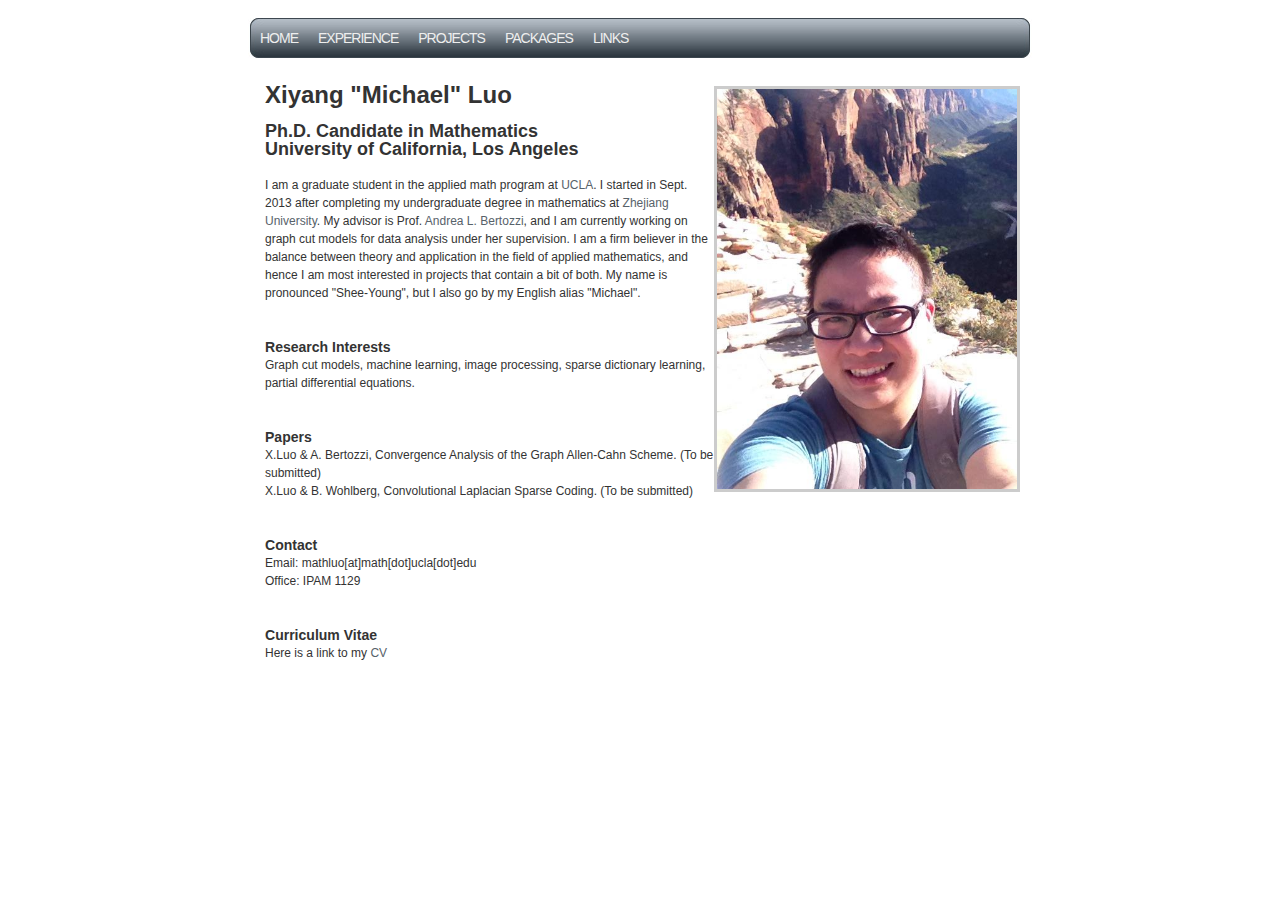
==== index.html @ d3d5af82 "first" ====
<!DOCTYPE html PUBLIC "-//W3C//DTD XHTML 1.0 Strict//EN" "http://www.w3.org/TR/xhtml1/DTD/xhtml1-strict.dtd">
<html xmlns="http://www.w3.org/1999/xhtml">
<head>
<title>Xiyang Luo's Home Page</title>
<meta http-equiv="Content-Language" content="English" />
<meta http-equiv="Content-Type" content="text/html; charset=UTF-8" />
<link rel="stylesheet" type="text/css" href="style.css" media="screen" />
</head>
<body>

<div id="wrap">

<br>
<div id="menu">
<ul>
<li><a href="index.html">Home</a></li>
<li><a href="experience.html">Experience</a></li>
<li><a href="Projects">Projects</a></li>
<li><a href="packages">Packages</a></li>
<li><a href="#">Links</a></li>
</ul>
</div>

<div id="content">
<div class="center"> 
<br>
 <div style=" margin-left: 5px; " id="header_layer">
 <img src="images/xiyang.jpg" alt="Example pic" style="border: 3px solid #ccc; width: 300px;  float: right;" />	
<h1>Xiyang "Michael" Luo</a></h1>
<br>
<h2><dd> Ph.D. Candidate in Mathematics </dl></h2>
<dd><h2>University of California, Los Angeles</h2></dl>	
<br>

<div class="articles">

I am a graduate student in the applied math program at <a href = "https://www.math.ucla.edu/" target="_blank">UCLA</a>. I started in Sept. 2013 after completing my undergraduate degree in mathematics at <a href = "http://www.math.zju.edu.cn/webpagenew/en/" target="_blank">Zhejiang University</a>.  My advisor is Prof.<a href = "http://www.math.ucla.edu/~bertozzi/"target="_blank"> Andrea L. Bertozzi</a>, and I am currently working on graph cut models for data analysis under her supervision. I am a firm believer in the balance between theory and application in the field of applied mathematics, and hence I am most interested in projects that contain a bit of both. My name is pronounced "Shee-Young", but I also go by my English alias "Michael". 
</div>

<br>
<br>
<h3>Research Interests</h3>
<div class="articles">
Graph cut models, machine learning, image processing, sparse dictionary learning, partial differential equations. 
</div>


<br>
<br>
<h3>Papers</h3>
<div class="articles">
<p>X.Luo &amp A. Bertozzi, Convergence Analysis of the Graph Allen-Cahn Scheme. (To be submitted)</p>
<p>X.Luo &amp B. Wohlberg, Convolutional Laplacian Sparse Coding. (To be submitted)</p>
</div>

<br>
<br>
<h3>Contact</h3>
<div class="articles">
<p>Email: mathluo[at]math[dot]ucla[dot]edu</p>
<p>Office: IPAM 1129</p>
</div>

<br>
<br>
<h3>Curriculum Vitae</h3>
<div class="articles">
<p>Here is a link to my <a href = "images/Resume_Lite.pdf" target="_blank">CV</a></p>
</div>

<div style="clear: both;"> </div>
</div>

</div>
</body>
</html>
---- style.css ----
* {
    padding: 0;
    margin: 0;
} 

body {
background: #fff;
font-family: Verdana, Arial, Helvetica, sans-serif;
font-size: 12px;
line-height: 18px;
color: #333333;;
}

img { border: none; }
a { color: #57626a; text-decoration: none; }
a:hover { text-decoration: underline; color : #000; }

#wrap {
margin: 0 auto;
width: 800px;
}

#header { 
padding: 10px 0 20px 0;
}
#header h1 {
font-size: 26px;
font-weight: 100;
letter-spacing: -3px;
padding: 12px 0 5px 10px;
}
#header h1 a {
color: #57626a;
text-decoration: none;
}
#header h1 a:hover {
color: #57626a;
text-decoration: none;
}
#header h2 {
color: #ccc;
font-size: 15px;
font-weight: 100;
padding: 0 0 0 11px;
letter-spacing: -1px;
line-height: 12px;
}

#menu {
height: 40px;
line-height: 40px;
background: #57626a url(images/menu.jpg) no-repeat;
text-transform: uppercase;
}
#menu ul {
padding-left: 10px;
list-style-type: none;
}
#menu ul li {
display: block;
float: left;
}
#menu ul li a {
color: #eee;
padding: 0 10px;
text-decoration: none;
font-weight: 100;
font-size: 14px;
letter-spacing: -1px;
}
#menu ul li a:hover {
color: #eee;
text-decoration: underline;
}

#content {
padding: 10px 20px;
}

.right {
width: 568px;
float: right;
text-align: justify;
}
.right h2 {
color: #FF4800;
font-size: 20px;
letter-spacing: -3px;
font-weight: 100;
padding : 10px 0 15px 0;
}

.left {
width: 150px;
float: left;
padding: 10px;
border-right: 1px solid #bbb;
font-size: 12px;
}
.left ul {
list-style-type: square;
padding: 5px 10px 10px 20px;
color: #57626a;
}
.left h2 {
height: 30px;
font-size: 14px;
color: #666;
line-height: 30px;
font-weight: 600;
}
.left a { text-decoration: none }

#footer {
background: #eee;
border-top: 3px solid #57626a;
margin-top: 20px;
text-align: center;
color: #333;
font-size: 11px;
padding: 10px;
}
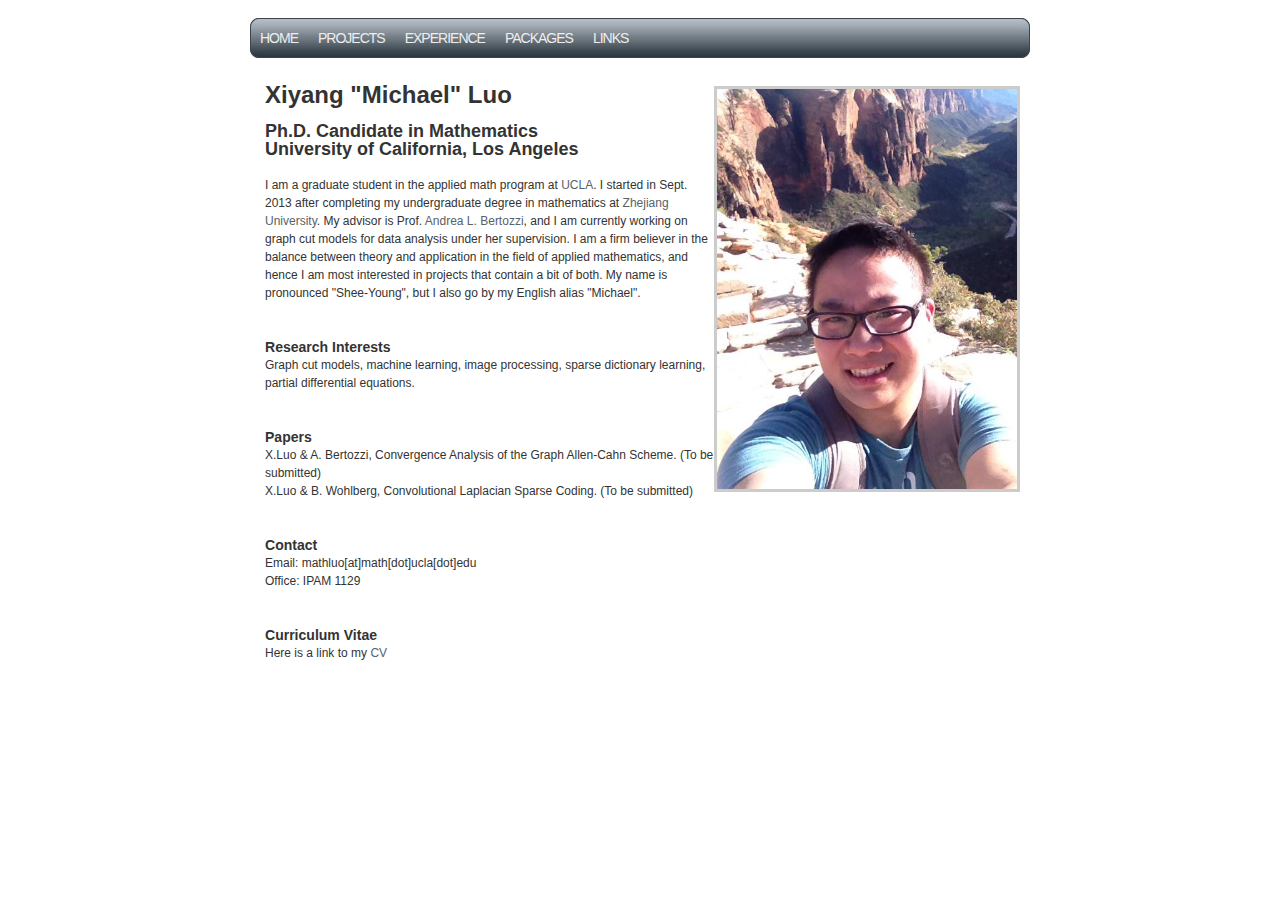
==== commit 2e437fcf: "foo" ====
--- a/index.html
+++ b/index.html
@@ -14,9 +14,9 @@
 <div id="menu">
 <ul>
 <li><a href="index.html">Home</a></li>
+<li><a href="Projects.html">Projects</a></li>
 <li><a href="experience.html">Experience</a></li>
-<li><a href="Projects">Projects</a></li>
-<li><a href="packages">Packages</a></li>
+<li><a href="packages.html">Packages</a></li>
 <li><a href="#">Links</a></li>
 </ul>
 </div>
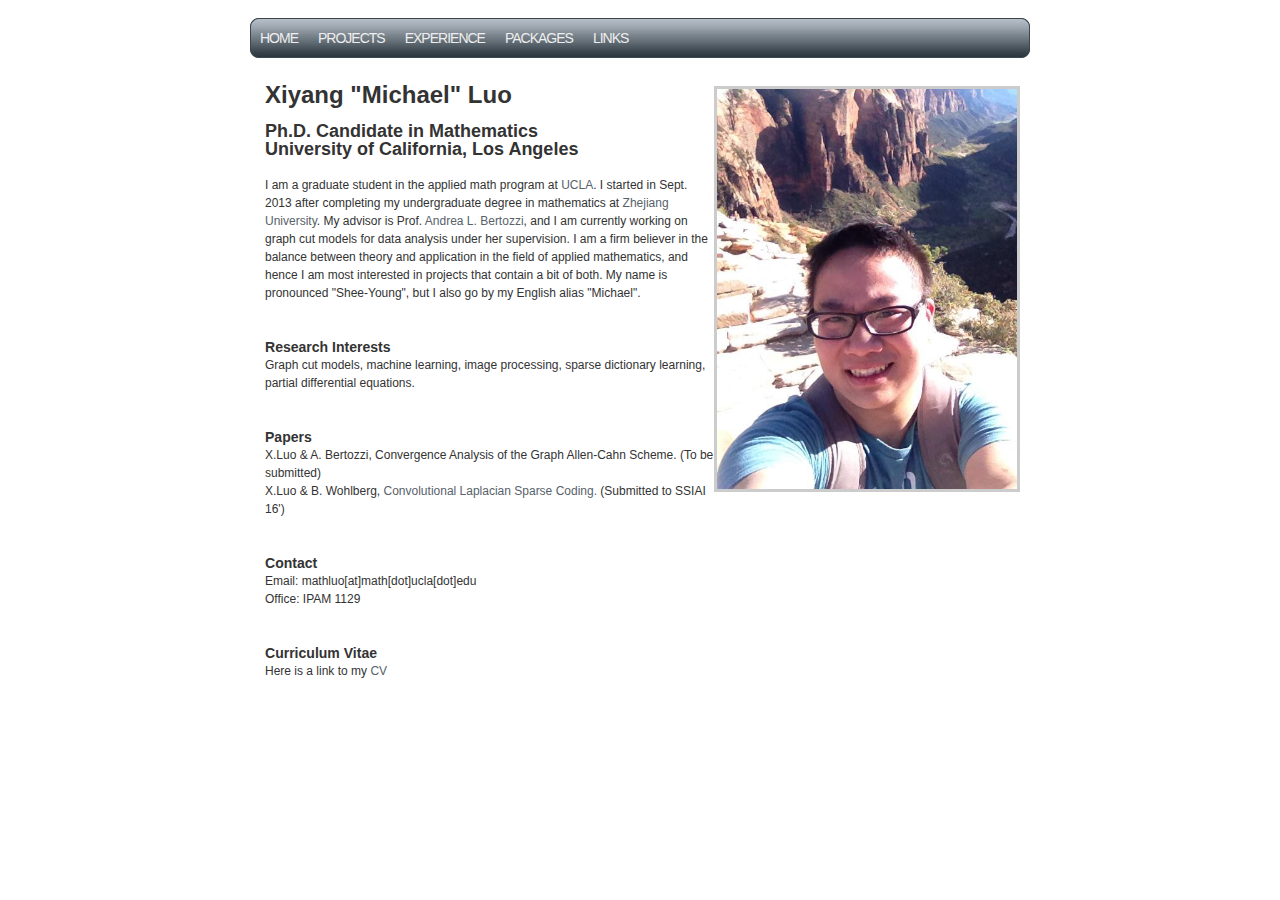
==== commit 2a5ee164: "Add Links to paper" ====
--- a/index.html
+++ b/index.html
@@ -50,7 +50,7 @@
 <h3>Papers</h3>
 <div class="articles">
 <p>X.Luo &amp A. Bertozzi, Convergence Analysis of the Graph Allen-Cahn Scheme. (To be submitted)</p>
-<p>X.Luo &amp B. Wohlberg, Convolutional Laplacian Sparse Coding. (To be submitted)</p>
+<p>X.Luo &amp B. Wohlberg, <a href = "https://www2.securecms.com/SSIAI2016/Papers/Uploads/Proposals/PaperNum/1025/2015111590944_886823_1025.pdf"target="_blank"> Convolutional Laplacian Sparse Coding.</a> (Submitted to SSIAI 16')</p>
 </div>
 
 <br>
